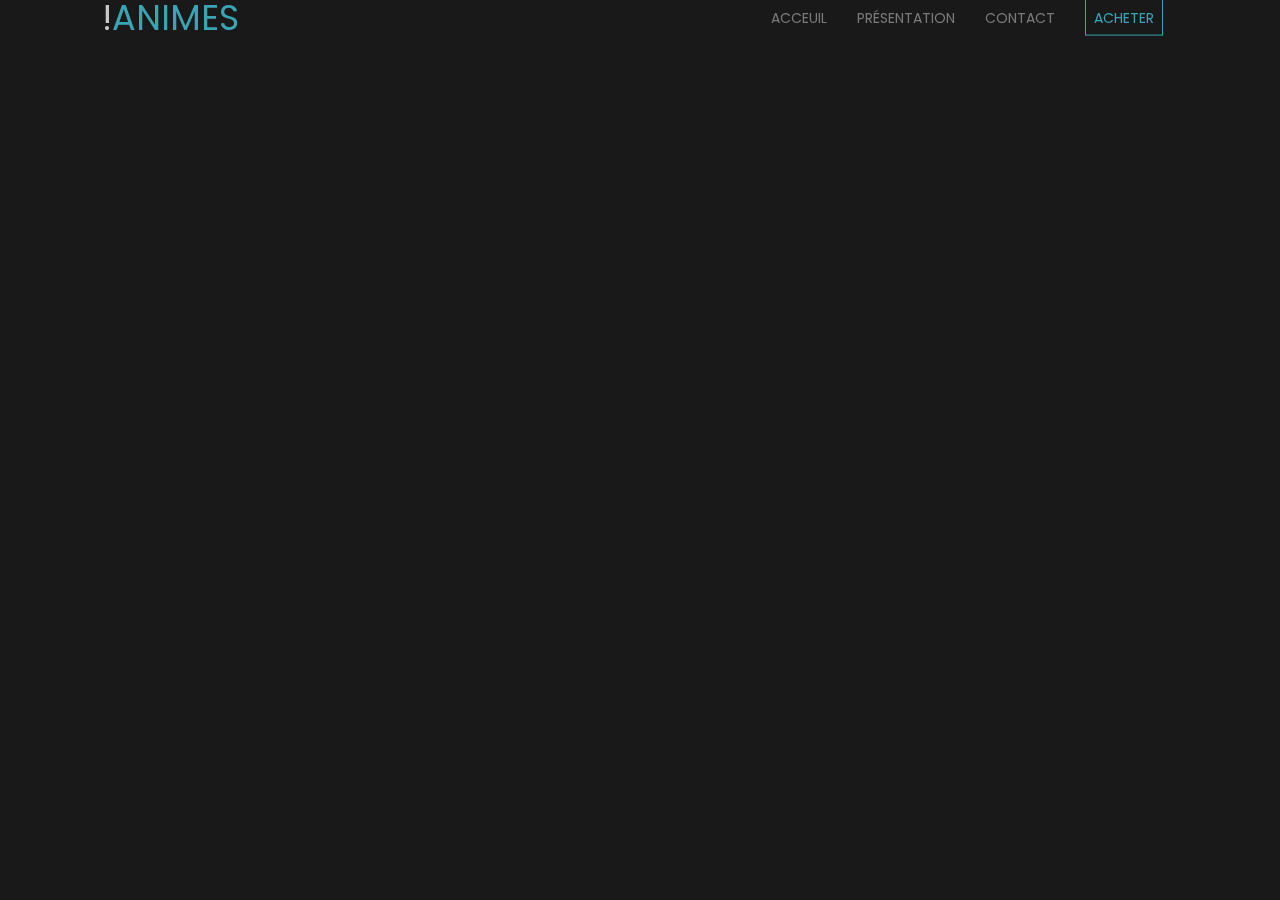
==== index.html @ 8c80f102 "init_project" ====
<!DOCTYPE html>
<html lang="en">
<head>
    <meta charset="UTF-8">
    <meta name="viewport" content="width=device-width, initial-scale=1.0">
    <title>Animes</title>
    <link rel="stylesheet" href="style.css">
    <script src="https://cdnjs.cloudflare.com/ajax/libs/gsap/3.9.1/gsap.min.js"></script>
</head>
<body>
    <header>
        <div class="logo">
            <span>!</span>ANIMES
        </div>
        <div class="menu_toggle"></div>
        <ul class="menu">
            <li><a href="#">Acceuil</a></li>
            <li><a href="#">Présentation</a></li>
            <li><a href="#">Contact</a></li>
            <li class="buy_li"><a href="#">Acheter</a></li>
        </ul>
    </header>
    <section class="description">
        <div class="left">
            <h1>
                <span>I</span>
                <span>AM</span>
                <span>WHAT</span>
                <span>I</span>
                <span>CHOOSE</span>
                <span>TO</span>
                <span>BECOME</span>
            </h1>
            <p>Lorem ipsum, dolor sit amet consectetur adipisicing elit. Incidunt facilis doloribus voluptatem, quasi consectetur aliquid repudiandae et maiores nemo delectus distinctio iure sunt voluptate perferendis officia veniam perspiciatis aliquam magni!</p>
            <a href="#" class="buy_now_link">Acheter Maintenant</a>
        </div>
        <div class="right">
            <img src="craiyon_023724_A_brave_lynx_like_Pok_mon_with_blue_fur_and_dog_like_features__in_anime_style.png" class="image_bird">
        </div>
    </section>
    <script src="script.js"></script>
</body>
</html>
---- style.css ----
@import url('https://fonts.googleapis.com/css2?family=Montserrat:wght@100&family=Poppins:wght@500&display=swap');
*{
    margin: 0;
    padding: 0;
    font-family: 'Poppins', sans-serif;
}
body{
    background-color: rgb(0, 0, 0,0.9);
    position: relative;
    height: 100vh;
    overflow: hidden;
}
span{
    color:#fff;
}
header{
    display: flex;
    align-items: center;
    justify-content: space-between;
    height: 80px;
    padding: 0 8%;
}
.logo{
    color: #45d0e4;
    font-size: 35px;
}
.menu{
    display: flex;
    align-items: center;
}
.menu li {
    list-style: none;
    margin: 0 15px;
}
.menu li a {
    color : #999;
    text-decoration: 0;
    text-transform: uppercase;
    font-size: 14px;
    transition: 0.5s;
}
.menu li a:hover {
    color: #fff;
}
.buy_li{
    border: 1px solid #45d0e4;
    padding: 5px 8px;
}
.menu .buy_li a  {
    color: #45d0e4;
}
.menu .buy_li:hover a  {
    color: #45d0e4;
}
.description{
    height: calc(100vh - 80px);
    padding: 0 8%;
    display: flex;
    align-items: center;
    justify-content: space-between;
}
.left h1{
    font-size: 50px;
}
.left{
    width: 45%;
}
.left p{
    color: #999;
    font-size: 14px;
    margin-top: 20px;
    margin-bottom: 30px;
}
.left a{
    border: 1px solid #45d0e4;
    margin-top: 20px;
    text-decoration: 0;
    color: #45d0e4;
    text-transform: uppercase;
    font-size: 14px;
    padding: 10px 20px;
    transition: 0.5s;
}
.left a:hover{
    letter-spacing: 1px;

}
.right{
    width: 40%;
    display: flex;
    align-items: center;
    justify-content: center;
    height: 100%;
}
.right img{
    height: 500px;
}
@media(max-width:770px){
    header .menu{
        display: none;
    }
    .left{
        background-color: rgb(0, 0, 0,0.8);
        width: 100%;
        padding: 30px;
    }
    .left h1{
        font-size: 25px;
    }
    .left p {
        font-size: 12px;
    }
    .right{
        z-index: -1;
        position: absolute;
        height: 100%;
        width: 100%;
        top: 0;
        left: 0;
    }
    .menu_toggle{
        z-index: 10;
        height: 50px;
        width: 50px; 
        cursor: pointer;
        position: relative;
        display: flex;
        align-items: center;
        justify-content: center;
    }
    .menu_toggle::before{
        position: absolute;
        content: "";
        transform: translateY(-10px);
        width: 28px;
        height: 5px;
        background-color: #fff;
        border-radius: 6px;
        box-shadow: 6px 10px #fff;
    }
    .menu_toggle.active::before {
        box-shadow: 0 0 #fff;
        transform: rotate(135deg);
    }
    .menu_toggle::after {
        position: absolute;
        content: "";
        transform: translateY(10px);
        width: 28px;
        height: 5px;
        background-color: #fff;
        border-radius: 6px;
        transition: 0.5s;
      
    }
    .menu_toggle.active::after {
        transform: rotate(-135deg);
    }

    header .menu.responsive {
        display: flex;
        position: absolute;
        top: 0;
        left: 0;
        width: 100%;
        height: 100vh;
        background-color: #000;
        flex-direction: column;
        justify-content: center;
        align-items: center;

    }
    header .menu.responsive  li {
        margin: 10px 0;
    }
    .menu_toggle.active::after {
        transform: rotate(-135deg);
    }

}
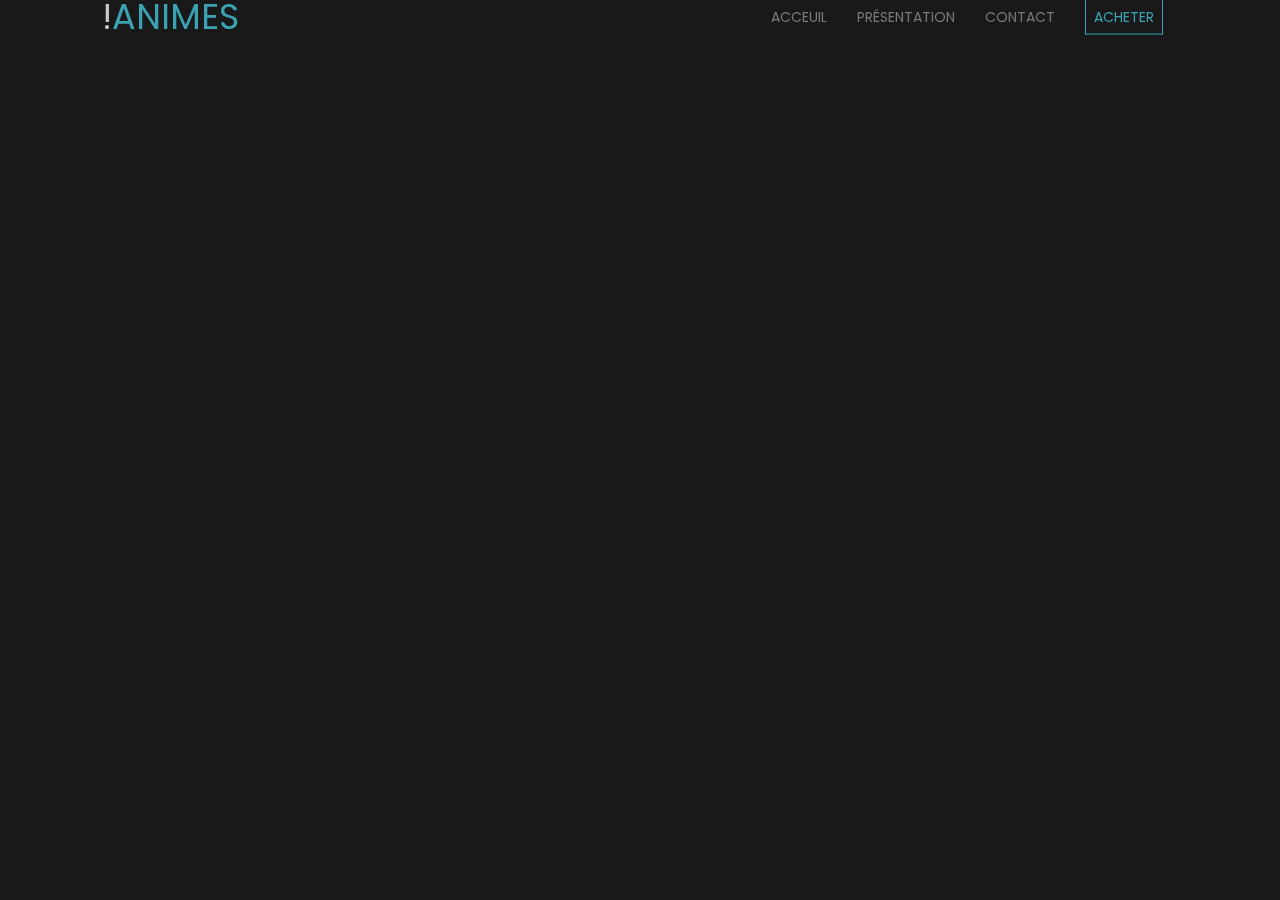
==== commit 3e30af1f: "Create contact page" ====
--- a/index.html
+++ b/index.html
@@ -16,7 +16,7 @@
         <ul class="menu">
             <li><a href="#">Acceuil</a></li>
             <li><a href="#">Présentation</a></li>
-            <li><a href="#">Contact</a></li>
+            <li><a href="./contact.html">Contact</a></li>
             <li class="buy_li"><a href="#">Acheter</a></li>
         </ul>
     </header>
